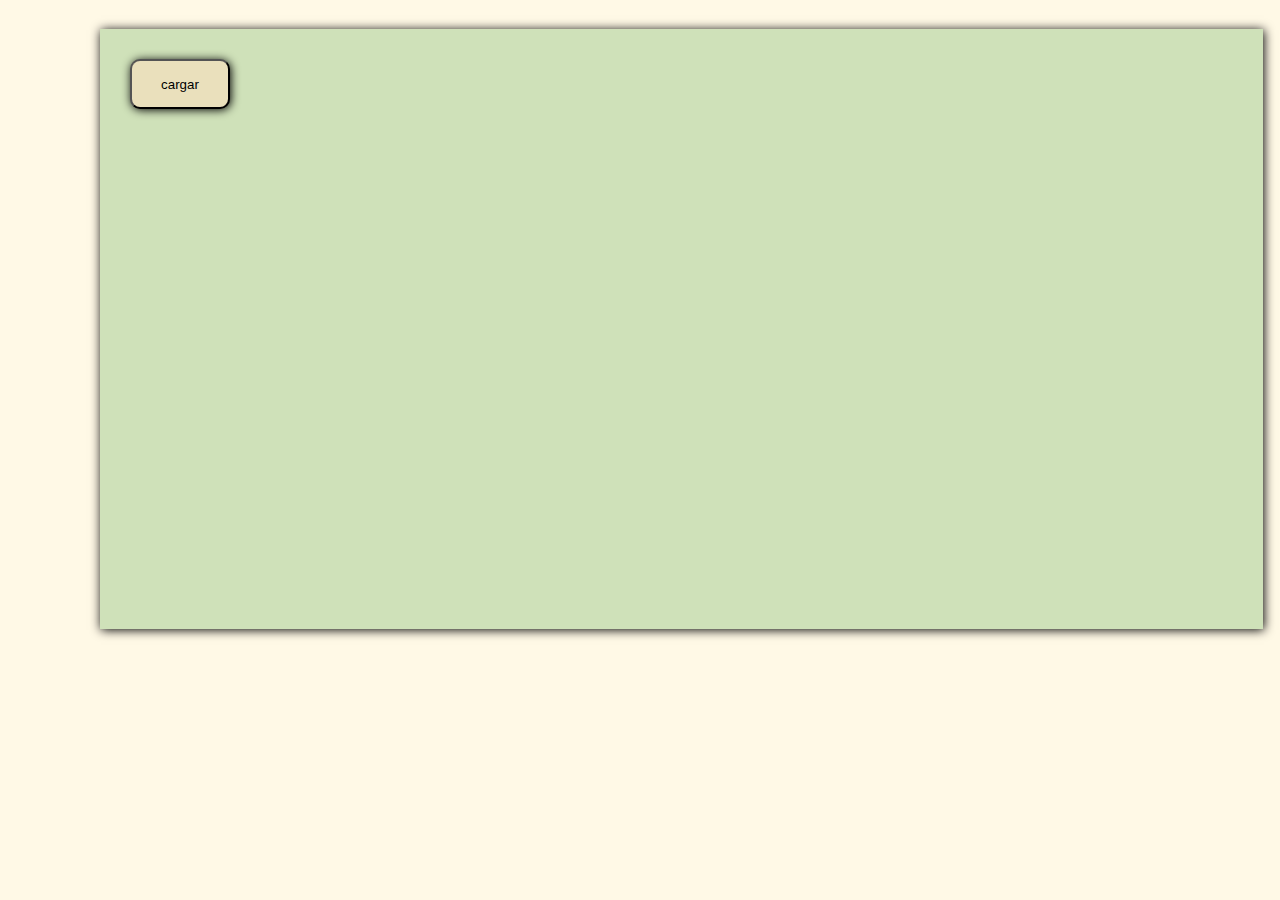
==== index.html @ ec590f06 "Segundo commit" ====
<!DOCTYPE html>
<html lang="es" style="background-color: #fff9e6;">
    
    <head>


        <meta charset="utf-8">
        <link rel="stylesheet" href="style.css">
        <script src="main.js"></script>
        <title>Agenda electronica</title>
    
    
    </head>

    <body>

        <div id="main-frame"> <!--ESPERAR A SABER COMO MANIPULAR ARCHIVOS EN JS-->
            
                <button id="boton">cargar</button>
            
        </div>

    </body>

</html>
---- style.css ----
#main-frame{
    position: absolute;
    top: 29px;
    left: 100px;

    width: 1163px;
    height: 600px;
    background-color: #cfe1b9;

    box-shadow: 1px 1px 10px;
}


#boton{
    position: absolute;
    width: 100px;
    height: 50px;

    top: 30px;
    left: 30px;

    background-color: #eae0bc;
    border-radius: 10px;
    box-shadow: 1px 1px 10px;
}

#cargar-usuario{
    position: absolute;
    width: 80px;
    height: 50px;

    background-color: gold;
    font-size: 15px;

    cursor: pointer;
    border-radius: 10px;
}
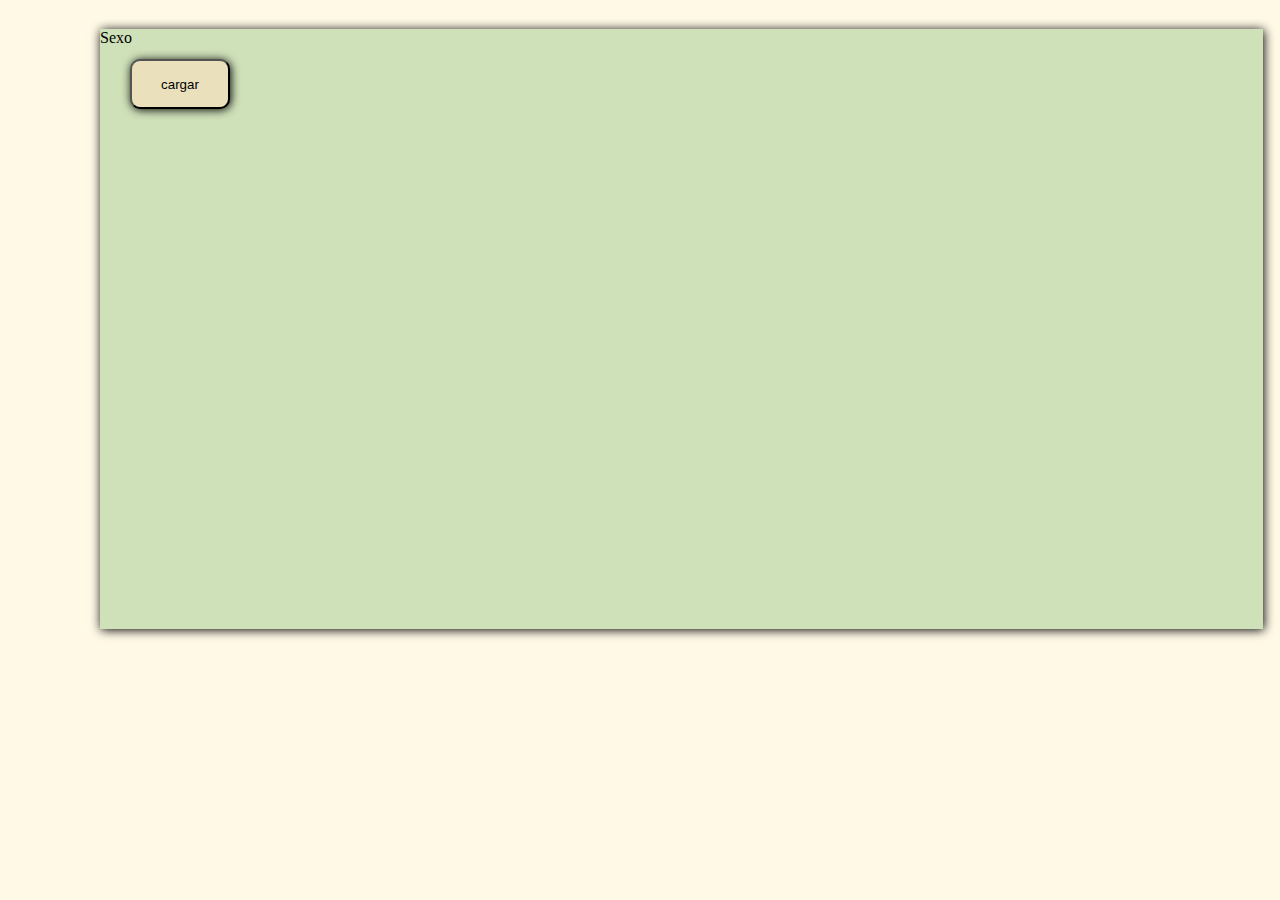
==== commit 4302e18f: "Tercer commit, actualizacion de compatibilidad con csv y creacion de tabla" ====
--- a/index.html
+++ b/index.html
@@ -2,24 +2,35 @@
 <html lang="es" style="background-color: #fff9e6;">
     
     <head>
-
-
         <meta charset="utf-8">
         <link rel="stylesheet" href="style.css">
         <script src="main.js"></script>
         <title>Agenda electronica</title>
     
-    
     </head>
 
     <body>
+        <!--Los colores son de: 
+            https://coolors.co/fff9e6-f5eac3-eae0bc-e0d6b4-d6ccac-ddf4cc-d6eac5-cce1bd-c4d7b5-b6cca5-->
+        
+        <input type="file" id="fileupload" style="position: absolute;
+        left: 4cm; top: 2cm;"/><!--Estara oculto, usare el label
+        como si fuera el boron que acciona el OS browser
+        Lo pongo afuera de la caja para ocultarlo detras de la misma-->
+        
+        <div id="main-frame">
 
-        <div id="main-frame"> <!--ESPERAR A SABER COMO MANIPULAR ARCHIVOS EN JS-->
             
-                <button id="boton">cargar</button>
-            
+            <label for="fileupload">Sexo</label>
+
+            <button id="boton" type="button" onclick="Upload()">cargar</button>
+
+
+            <div id="dvCSV">
+            <!--Aqui se muestra la tabla-->
+            </div>
+
         </div>
-
     </body>
 
 </html>--- a/style.css
+++ b/style.css
@@ -1,3 +1,29 @@
+table {
+    border-collapse:separate;
+    border-spacing:1px;
+    background:#CCC;
+        margin-right:200px
+    }
+
+table th {
+        background:#EEE;
+        font-weight:600;
+        padding:10px 20px;
+        text-align:center;
+    }
+
+table tbody {
+        padding:0; margin:0;
+        border-collapse:collapse;
+        border-spacing:0px;
+    }
+table td {
+        background:#C7DBED;
+        padding:5px 10px;
+        text-align:center;
+    }
+
+
 #main-frame{
     position: absolute;
     top: 29px;
@@ -11,6 +37,12 @@
 }
 
 
+#fileupload{
+    position: absolute;
+    background-color: red;
+}
+
+
 #boton{
     position: absolute;
     width: 100px;
@@ -19,19 +51,9 @@
     top: 30px;
     left: 30px;
 
+
+    text-align: center;
     background-color: #eae0bc;
     border-radius: 10px;
     box-shadow: 1px 1px 10px;
-}
-
-#cargar-usuario{
-    position: absolute;
-    width: 80px;
-    height: 50px;
-
-    background-color: gold;
-    font-size: 15px;
-
-    cursor: pointer;
-    border-radius: 10px;
 }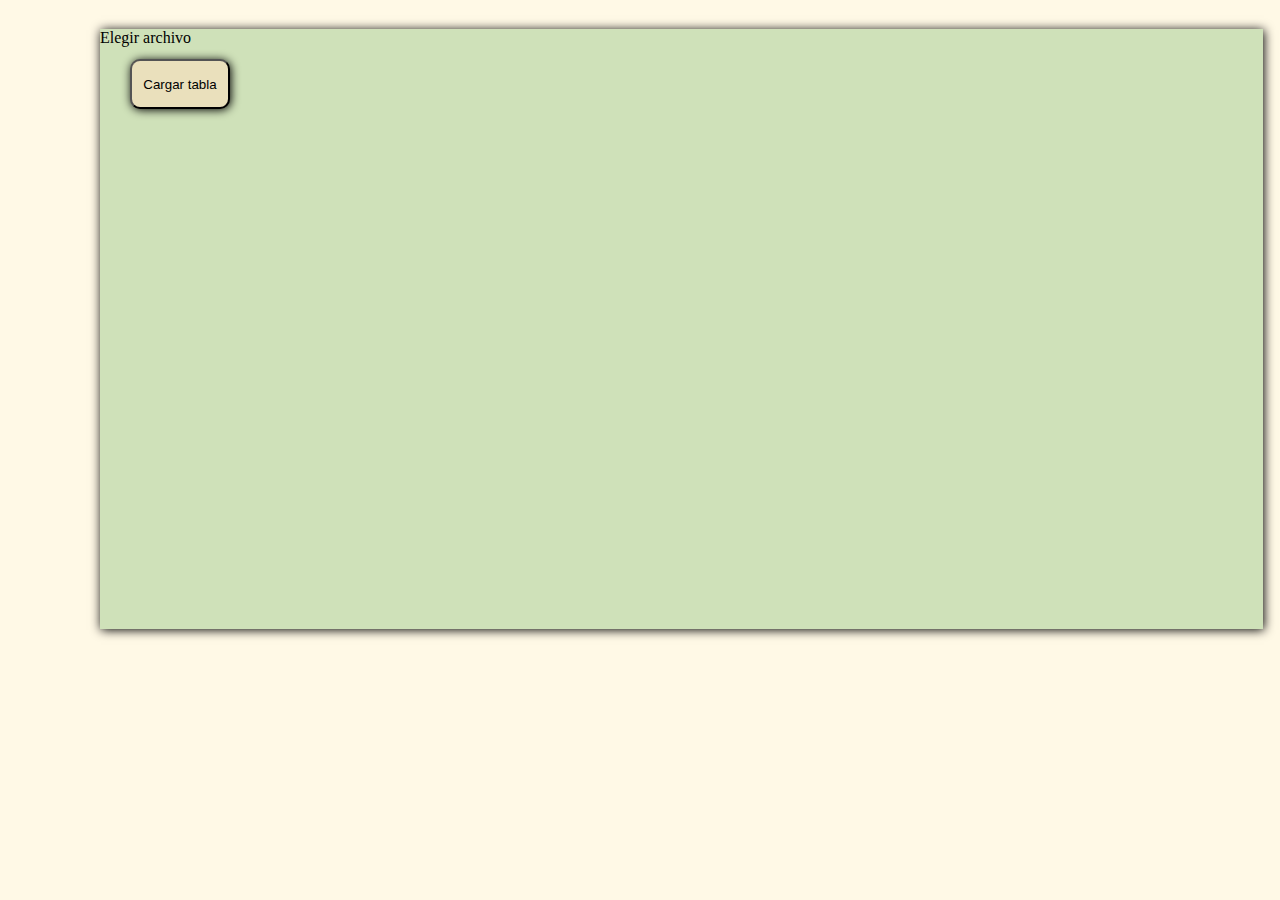
==== commit 17766033: "Se actualiza para recibir formato csv" ====
--- a/index.html
+++ b/index.html
@@ -20,10 +20,8 @@
         
         <div id="main-frame">
 
-            
-            <label for="fileupload">Sexo</label>
-
-            <button id="boton" type="button" onclick="Upload()">cargar</button>
+            <label for="fileupload">Elegir archivo</label>
+            <button id="boton" type="button" onclick="Upload()">Cargar tabla</button>
 
 
             <div id="dvCSV">
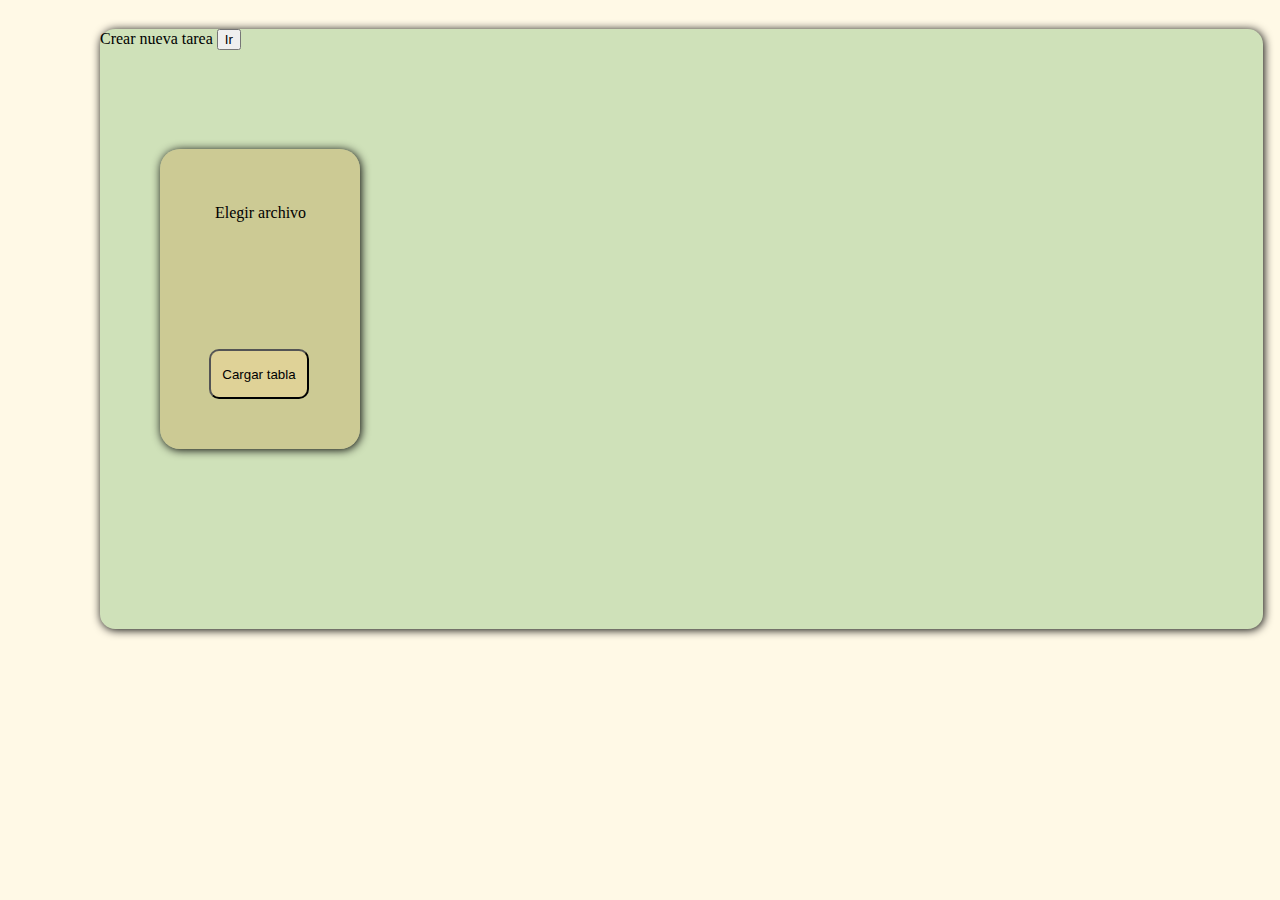
==== commit a38d2ce1: "-" ====
--- a/index.html
+++ b/index.html
@@ -14,15 +14,31 @@
             https://coolors.co/fff9e6-f5eac3-eae0bc-e0d6b4-d6ccac-ddf4cc-d6eac5-cce1bd-c4d7b5-b6cca5-->
         
         <input type="file" id="fileupload" style="position: absolute;
-        left: 4cm; top: 2cm;"/><!--Estara oculto, usare el label
+        left: 4cm; top: 2cm;" hidden/><!--Estara oculto, usare el label
         como si fuera el boron que acciona el OS browser
         Lo pongo afuera de la caja para ocultarlo detras de la misma-->
         
         <div id="main-frame">
 
-            <label for="fileupload">Elegir archivo</label>
-            <button id="boton" type="button" onclick="Upload()">Cargar tabla</button>
+            <div id="up-secc">
+                <div id="up-secc-file">
 
+                    <label id="lbl-file" for="fileupload">Elegir archivo</label>
+
+                </div>
+
+                <button id="boton" type="button" onclick="Upload()">Cargar tabla</button>
+            
+            </div>
+
+            <div id="nw-work">
+                <form action="s-index.html">
+
+                    <label id="nw-file">Crear nueva tarea</label>
+                    <button id="nw-button" >Ir</button>
+                
+                </form>
+            </div>
 
             <div id="dvCSV">
             <!--Aqui se muestra la tabla-->
--- a/style.css
+++ b/style.css
@@ -1,14 +1,17 @@
+/*fff9e6-f5eac3-eae0bc-e0d6b4-d6ccac-ddf4cc-d6eac5-cce1bd-c4d7b5-b6cca5*/
+
 table {
     border-collapse:separate;
     border-spacing:1px;
-    background:#CCC;
+    background-color: #585742e1;;
+
         margin-right:200px
     }
 
 table th {
-        background:#EEE;
+        color:rgb(206, 72, 72);
         font-weight:600;
-        padding:10px 20px;
+        padding: 20px 20px;
         text-align:center;
     }
 
@@ -18,8 +21,8 @@
         border-spacing:0px;
     }
 table td {
-        background:#C7DBED;
-        padding:5px 10px;
+        background:#eeec7fc0;
+        padding:5px 30px;
         text-align:center;
     }
 
@@ -33,13 +36,29 @@
     height: 600px;
     background-color: #cfe1b9;
 
+    border-radius: 0.4cm;
     box-shadow: 1px 1px 10px;
 }
 
+#up-secc{
+    position: absolute;
+    width: 200px;
+    height: 300px;
 
-#fileupload{
+    box-shadow: 1px 1px 10px;
+    border-radius: 20px;
+    background-color: #c9b57385;
+
+    top: 20%;
+    left: 60px;
+
+}
+
+
+#lbl-file{
     position: absolute;
-    background-color: red;
+    left: 55px;
+    top: 55px;;
 }
 
 
@@ -48,12 +67,19 @@
     width: 100px;
     height: 50px;
 
-    top: 30px;
-    left: 30px;
+    top: 200px;
+    left: 49px;
 
 
     text-align: center;
-    background-color: #eae0bc;
+    background-color: rgba(231, 214, 153, 0.678);
     border-radius: 10px;
-    box-shadow: 1px 1px 10px;
+    /*box-shadow: 1px 1px 10px;*/
+}
+
+#dvCSV{
+    position: absolute;
+    
+    left: 600px;
+    top: 20%;
 }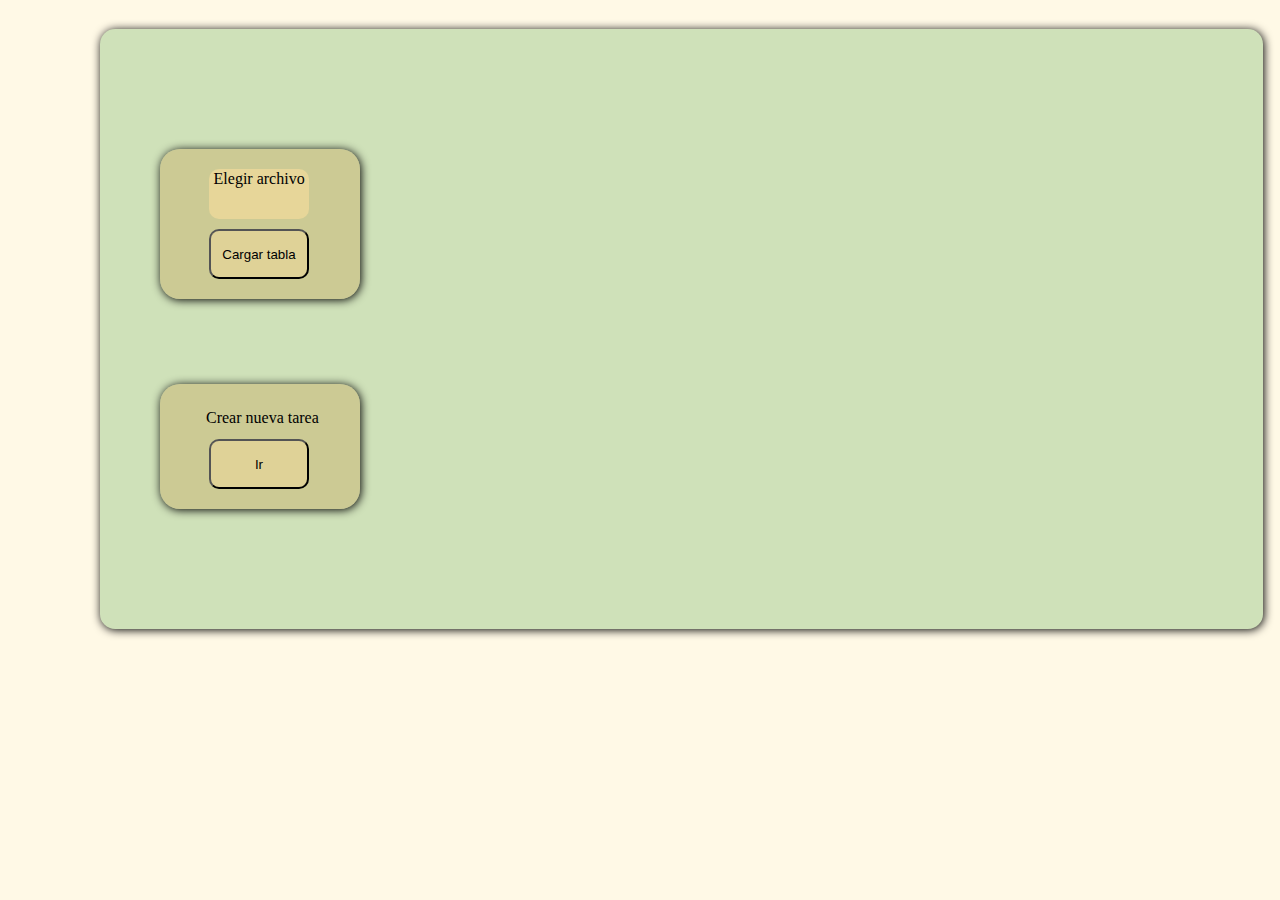
==== commit 54c90825: "Para cargar las tablas desde csv" ====
--- a/index.html
+++ b/index.html
@@ -4,7 +4,7 @@
     <head>
         <meta charset="utf-8">
         <link rel="stylesheet" href="style.css">
-        <script src="main.js"></script>
+        <script type="text/javascript" src="main.js"></script>
         <title>Agenda electronica</title>
     
     </head>
--- a/style.css
+++ b/style.css
@@ -1,5 +1,3 @@
-/*fff9e6-f5eac3-eae0bc-e0d6b4-d6ccac-ddf4cc-d6eac5-cce1bd-c4d7b5-b6cca5*/
-
 table {
     border-collapse:separate;
     border-spacing:1px;
@@ -43,7 +41,7 @@
 #up-secc{
     position: absolute;
     width: 200px;
-    height: 300px;
+    height: 150px;
 
     box-shadow: 1px 1px 10px;
     border-radius: 20px;
@@ -55,31 +53,95 @@
 }
 
 
-#lbl-file{
-    position: absolute;
-    left: 55px;
-    top: 55px;;
-}
-
-
-#boton{
+#up-secc-file{
     position: absolute;
     width: 100px;
     height: 50px;
 
-    top: 200px;
+    top: 20px;
     left: 49px;
 
+    
+    text-align: center;
+    cursor: pointer;
+    background-color: rgb(231, 214, 153);
+    border-radius: 10px;
 
-    text-align: center;
-    background-color: rgba(231, 214, 153, 0.678);
-    border-radius: 10px;
-    /*box-shadow: 1px 1px 10px;*/
 }
+
+
+    #lbl-file{
+        position: absolute;
+        width: 4px;
+        height: 48px;
+        
+        left: 1px;
+        top: 1px;;
+
+        width: 2.6cm;
+        text-align: center;
+        cursor: pointer;
+    }
+
+    #boton{
+        position: absolute;
+        width: 100px;
+        height: 50px;
+
+        top: 80px;
+        left: 49px;
+
+
+        text-align: center;
+        cursor: pointer;
+        background-color: rgba(231, 214, 153, 0.678);
+        border-radius: 10px;
+        /*box-shadow: 1px 1px 10px;*/
+    }
+
+#nw-work{
+    position: absolute;
+    width: 200px;
+    height: 125px;
+
+    box-shadow: 1px 1px 10px;
+    border-radius: 20px;
+    background-color: #c9b57385;
+
+    bottom: 20%;
+    left: 60px;
+
+}
+
+    #nw-file{
+        position: absolute;
+        left: 46px;
+        top: 25px;;
+
+        text-align: center;
+    }
+
+
+    #nw-button{
+        position: absolute;
+        width: 100px;
+        height: 50px;
+
+        top: 55px;
+        left: 49px;
+
+
+        text-align: center;
+        cursor: pointer;
+        background-color: rgba(231, 214, 153, 0.678);
+        border-radius: 10px;
+        /*box-shadow: 1px 1px 10px;*/
+    }
+
 
 #dvCSV{
     position: absolute;
-    
+
     left: 600px;
     top: 20%;
-}+}
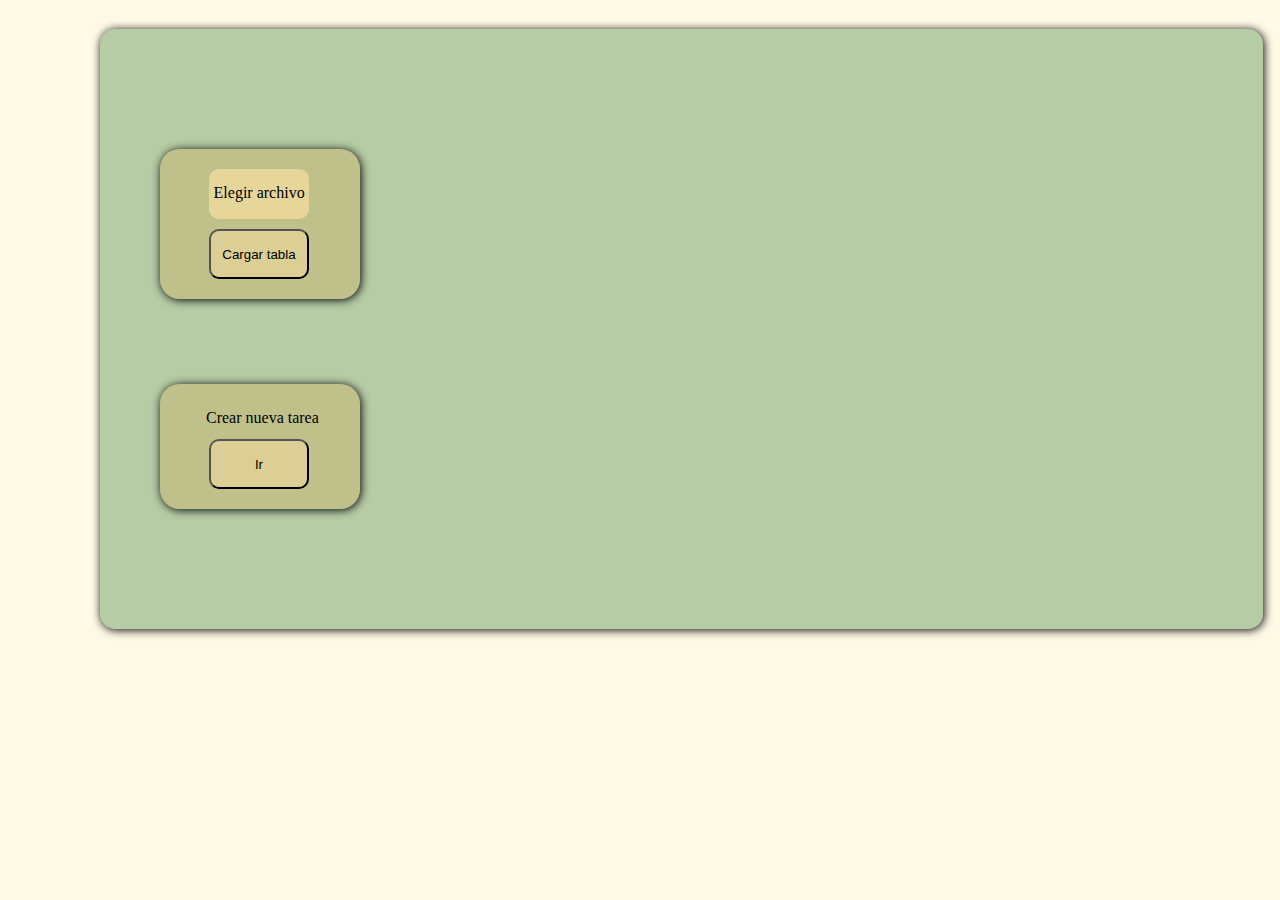
==== commit d70c57e8: "No commit" ====
--- a/index.html
+++ b/index.html
@@ -11,34 +11,37 @@
 
     <body>
         <!--Los colores son de: 
-            https://coolors.co/fff9e6-f5eac3-eae0bc-e0d6b4-d6ccac-ddf4cc-d6eac5-cce1bd-c4d7b5-b6cca5-->
+    https://coolors.co/fff9e6-f5eac3-eae0bc-e0d6b4-d6ccac-ddf4cc-d6eac5-cce1bd-c4d7b5-b6cca5-->
         
-        <input type="file" id="fileupload" style="position: absolute;
-        left: 4cm; top: 2cm;" hidden/><!--Estara oculto, usare el label
-        como si fuera el boron que acciona el OS browser
-        Lo pongo afuera de la caja para ocultarlo detras de la misma-->
-        
-        <div id="main-frame">
 
-            <div id="up-secc">
+
+        <div id="main-frame"> <!--Main frame es toda la parte de verde olivo-->
+
+            <div id="up-secc"> <!--Es la seccion de cargar y elegir archivo-->
+
                 <div id="up-secc-file">
+                    <input type="file" id="fileupload" style="position: absolute;
+                    left: 4cm; top: 2cm;" hidden/><!--Estara oculto, usare el label
+                    como si fuera el boton que acciona el OS browser
+                    Lo pongo afuera de la caja para ocultarlo detras de la misma-->
 
                     <label id="lbl-file" for="fileupload">Elegir archivo</label>
-
                 </div>
 
                 <button id="boton" type="button" onclick="Upload()">Cargar tabla</button>
             
             </div>
 
-            <div id="nw-work">
+            <div id="nw-work"> <!--Es la seccion de ir a crear nuevo archivo-->
+
                 <form action="s-index.html">
-
                     <label id="nw-file">Crear nueva tarea</label>
                     <button id="nw-button" >Ir</button>
-                
                 </form>
+
             </div>
+
+
 
             <div id="dvCSV">
             <!--Aqui se muestra la tabla-->
--- a/style.css
+++ b/style.css
@@ -1,3 +1,8 @@
+/*seamos sinceros profe, que flojera leer todo el css que aparte no tiene nada de especial
+ahorrese el trabajo porque son puros movimientos y pruebas de css que alguna vez hice y que
+hoy ya no recuerdo que hacen*/
+
+
 table {
     border-collapse:separate;
     border-spacing:1px;
@@ -32,7 +37,7 @@
 
     width: 1163px;
     height: 600px;
-    background-color: #cfe1b9;
+    background-color: #b6cca5;
 
     border-radius: 0.4cm;
     box-shadow: 1px 1px 10px;
@@ -76,7 +81,7 @@
         height: 48px;
         
         left: 1px;
-        top: 1px;;
+        top: 15px;;
 
         width: 2.6cm;
         text-align: center;
